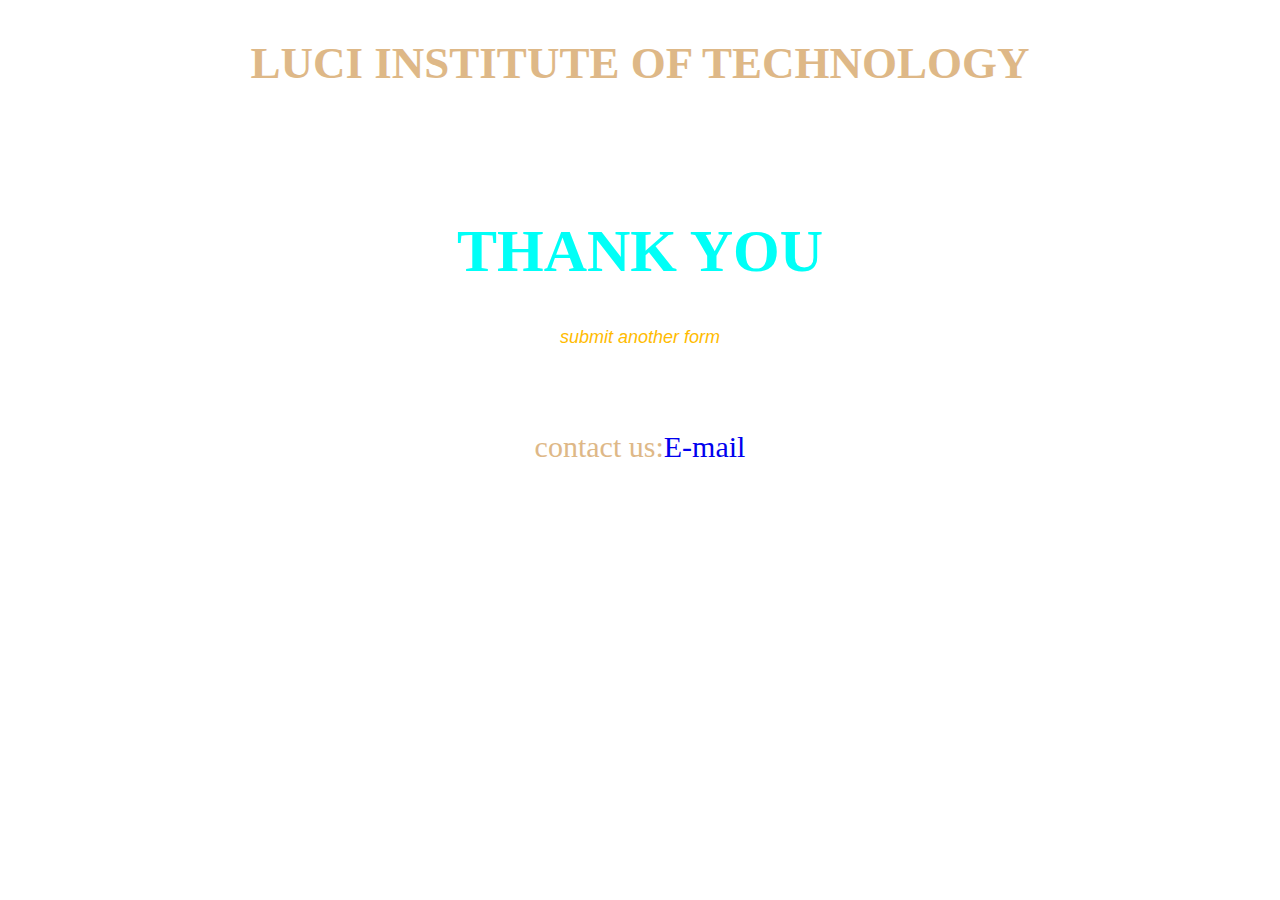
==== submit.html @ 10c54851 "Update submit.html" ====
<!DOCTYPE html>
<html>
    <head>
        <meta charset="UTF-8">
        <meta name="viewport" content="width=device-width, initial-scale=1.0">
        <link rel="icon" href="img.png">
        <title>submission</title>
        <style>
            body {
                background-image: url("img2.jpg");
                background-size: cover;
                background-attachment: fixed;
                text-align: center;
                color: burlywood;
                font-size: 30px;
            }
            h1 {
                margin-top: 120px;
                font-size: 60px;
                color: rgb(0, 255, 247);
            }
            a {
                text-decoration: none;
            }
            a:hover{
                color: white;

            }
            .blink {
                animation: blinker 1.5s linear infinite;
                color: rgb(255, 187, 0);
                font-family: sans-serif;
                font-size: large;
            }
            @keyframes blinker {
                60% {
                    opacity: 0;
                }
            }
        </style>
    </head>
    <body>
        <center>
            <h2 class="head">
                <sub><img src="img.png" alt="" width="50px"></sub>LUCI INSTITUTE OF TECHNOLOGY</h2>
        </center>
        <center>
            <h1>THANK YOU</h1>
        </center>
        <a href="register.html">
            <em>
                <p class="blink">submit another form</p>
            </em>
        </a>
        <br>
        <div>
            <p>contact us:<a
                href="mailto:moganatisujith01@gmail.com?subject=Your%20Subject&body=Hello%20there,%0A%0A">E-mail</a>
            </p>
        </div>
    </body>
</html>
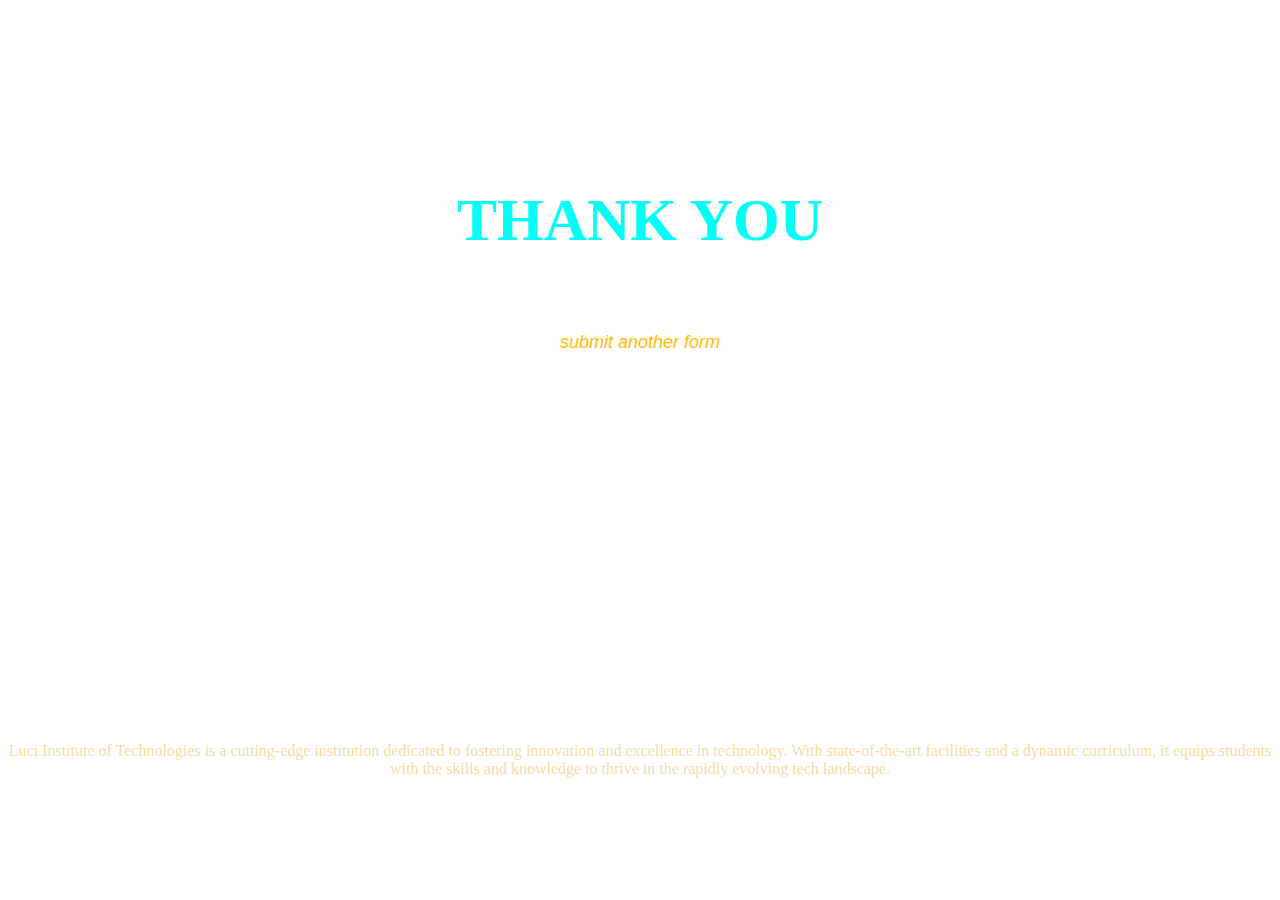
==== commit b57555b8: "Update submit.html" ====
--- a/submit.html
+++ b/submit.html
@@ -5,7 +5,13 @@
         <meta name="viewport" content="width=device-width, initial-scale=1.0">
         <link rel="icon" href="img.png">
         <title>submission</title>
+        <script src="https://kit.fontawesome.com/f08ad66076.js" crossorigin="anonymous"></script>
         <style>
+            * {
+                margin: 0;
+                padding: 0;
+                box-sizing: border-box;
+            }
             body {
                 background-image: url("img2.jpg");
                 background-size: cover;
@@ -14,49 +20,104 @@
                 color: burlywood;
                 font-size: 30px;
             }
-            h1 {
+            h2 {
                 margin-top: 120px;
                 font-size: 60px;
                 color: rgb(0, 255, 247);
             }
+            .about {
+                font-size: 16px;
+            }
+            .one,
+            .two {
+                padding-top: 0;
+                padding-right: 25px;
+            }
+            .head {
+                padding-top: 20px;
+                color: rgb(251, 216, 163);
+                font-size: 30px;
+                cursor: pointer;
+            }
+            .head:hover {
+                color: rgb(255, 255, 255);
+            }
+            .bottom-text {
+                font-size: 25px;
+                position: fixed;
+                bottom: 0;
+                left: 0;
+                width: 100%;
+                color: rgb(251, 216, 163);
+                text-align: center;
+                padding-bottom: 20px;
+            }
+            h3 {
+                color: white;
+                font-size: 16px;
+            }
             a {
                 text-decoration: none;
             }
-            a:hover{
+            a:hover {
                 color: white;
-
             }
             .blink {
-                animation: blinker 1.5s linear infinite;
+                padding-top: 6%;
+                animation: blinker 2s linear infinite;
                 color: rgb(255, 187, 0);
                 font-family: sans-serif;
                 font-size: large;
             }
             @keyframes blinker {
                 60% {
-                    opacity: 0;
+                    opacity: 0.3;
                 }
+            }
+            .blink:hover {
+                color: white;
             }
         </style>
     </head>
     <body>
         <center>
-            <h2 class="head">
-                <sub><img src="img.png" alt="" width="50px"></sub>LUCI INSTITUTE OF TECHNOLOGY</h2>
+            <a href="index.html" target="_blank">
+                <h1 class="head">
+                    <sub>
+                        <sub><img src="img.png" alt="" width="50px"></sub>
+                    </sub>LUCI INSTITUTE OF TECHNOLOGY</h1>
+            </a>
         </center>
         <center>
-            <h1>THANK YOU</h1>
+            <h2>THANK YOU</h2>
         </center>
         <a href="register.html">
             <em>
                 <p class="blink">submit another form</p>
             </em>
         </a>
-        <br>
-        <div>
-            <p>contact us:<a
-                href="mailto:moganatisujith01@gmail.com?subject=Your%20Subject&body=Hello%20there,%0A%0A">E-mail</a>
-            </p>
-        </div>
+
+        <footer class="bottom-text">
+            <h3>About us:</h3><br>
+            <p class="about">Luci Institute of Technologies is a cutting-edge institution
+                dedicated to fostering innovation and excellence in technology. With
+                state-of-the-art facilities and a dynamic curriculum, it equips students with
+                the skills and knowledge to thrive in the rapidly evolving tech landscape.</p><br>
+            <div class="contact">
+                <h3 class="about">contact us:
+                </h3><br>
+                <a
+                    class="one"
+                    href="mailto:moganatisujith01@gmail.com?subject=Your%20Subject&body=Hello%20there,%0A%0A">
+                    <i class="fa-regular fa-envelope fa-beat-fade fa-xs" style="color: #ffaf41;"></i>
+                </a>
+                <a class="two" href="tel:+919010646264" title="Call Us">
+                    <i class="fa-solid fa-phone-volume fa-beat-fade fa-xs" style="color: #ffaf41;"></i>
+                </a>
+                <a class="three" href="https://www.linkedin.com/in/moganati-sujith-482778290/">
+                    <i class="fa-brands fa-linkedin fa-beat-fade fa-xs" style="color: #ffaf41;"></i>
+                </a>
+            </div>
+        </footer>
     </body>
 </html>
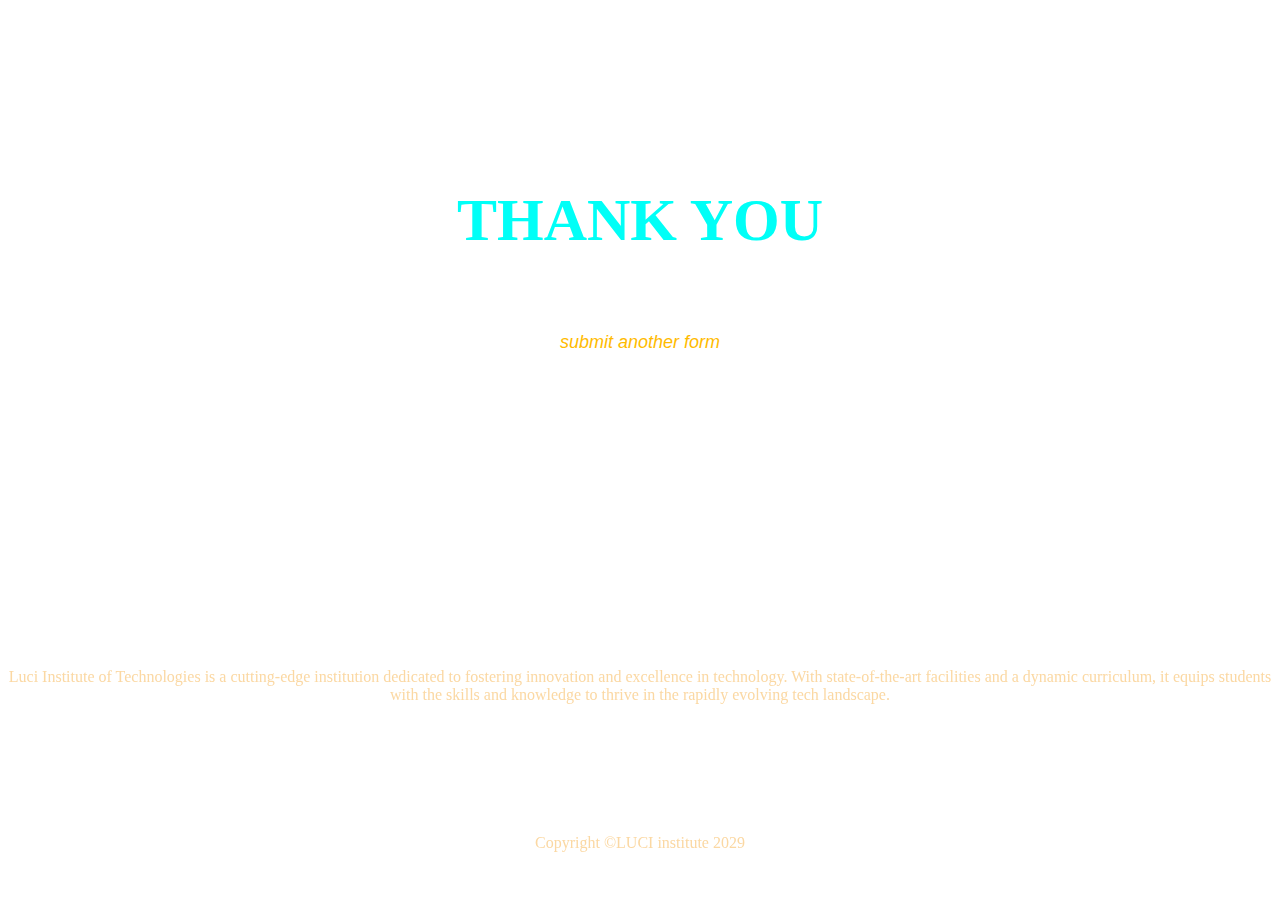
==== commit a47a62cd: "Update submit.html" ====
--- a/submit.html
+++ b/submit.html
@@ -77,6 +77,9 @@
             .blink:hover {
                 color: white;
             }
+            center {
+                font-size: 16px;
+            }
         </style>
     </head>
     <body>
@@ -117,7 +120,10 @@
                 <a class="three" href="https://www.linkedin.com/in/moganati-sujith-482778290/">
                     <i class="fa-brands fa-linkedin fa-beat-fade fa-xs" style="color: #ffaf41;"></i>
                 </a>
-            </div>
+            </div><br>
+            <center>
+                <p>Copyright &copy;LUCI institute 2029</p>
+            </center><br>
         </footer>
     </body>
 </html>
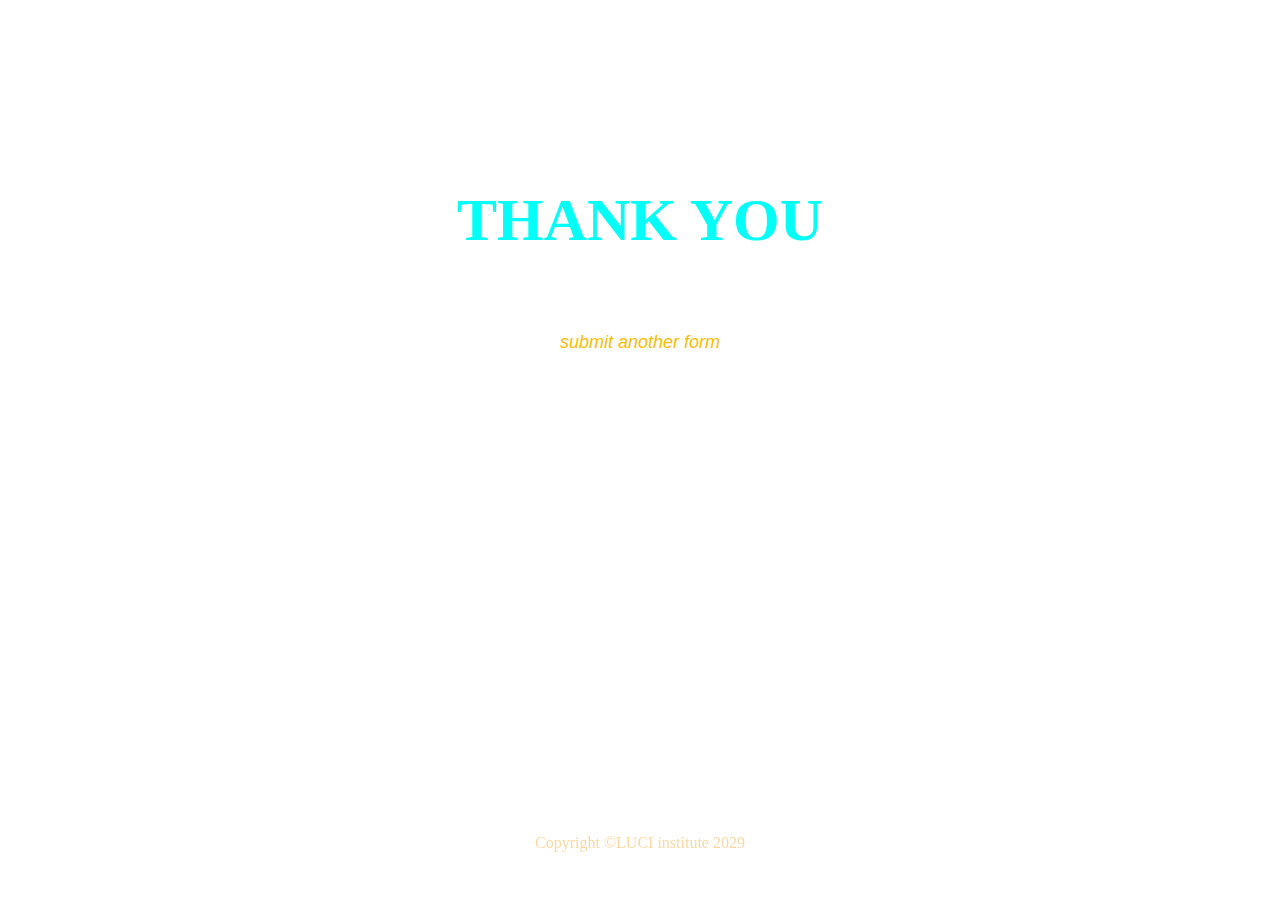
==== commit e5e598ee: "Update submit.html" ====
--- a/submit.html
+++ b/submit.html
@@ -101,11 +101,6 @@
         </a>
 
         <footer class="bottom-text">
-            <h3>About us:</h3><br>
-            <p class="about">Luci Institute of Technologies is a cutting-edge institution
-                dedicated to fostering innovation and excellence in technology. With
-                state-of-the-art facilities and a dynamic curriculum, it equips students with
-                the skills and knowledge to thrive in the rapidly evolving tech landscape.</p><br>
             <div class="contact">
                 <h3 class="about">contact us:
                 </h3><br>
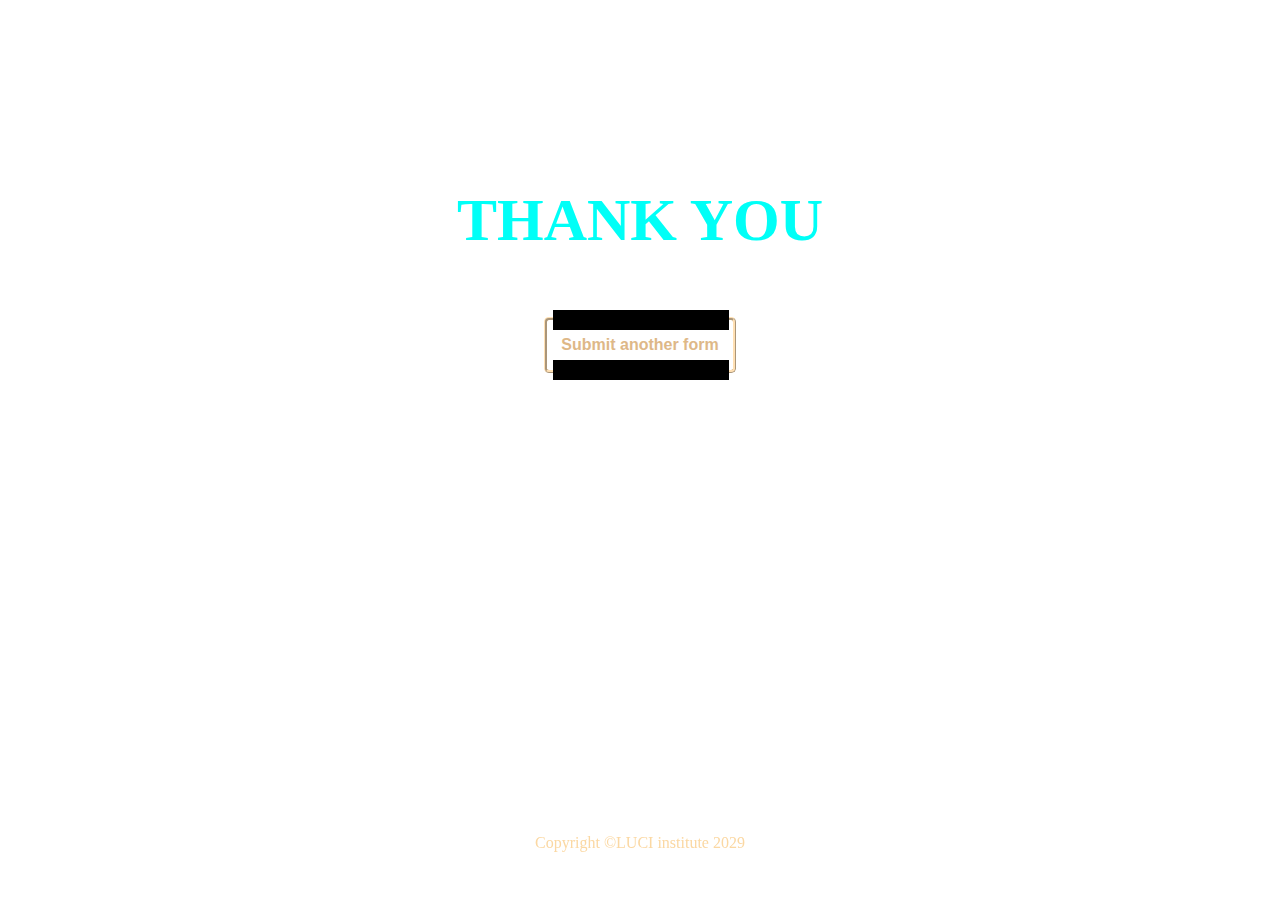
==== commit 69506df9: "Update submit.html" ====
--- a/submit.html
+++ b/submit.html
@@ -62,20 +62,53 @@
             a:hover {
                 color: white;
             }
-            .blink {
-                padding-top: 6%;
-                animation: blinker 2s linear infinite;
-                color: rgb(255, 187, 0);
-                font-family: sans-serif;
-                font-size: large;
+            button {
+                margin: 28px;
+                width: 12em;
+                position: relative;
+                height: 3.5em;
+                border: 3px ridge rgb(255, 224, 180);
+                outline: none;
+                background-color: transparent;
+                color: burlywood;
+                transition: 1s;
+                border-radius: 0.3em;
+                font-size: 16px;
+                font-weight: bold;
+                cursor: pointer;
             }
-            @keyframes blinker {
-                60% {
-                    opacity: 0.3;
-                }
+            button:hover {
+                color: white;
             }
-            .blink:hover {
-                color: white;
+            button::after {
+                content: "";
+                position: absolute;
+                top: -10px;
+                left: 3%;
+                width: 95%;
+                height: 40%;
+                background-color: #000000;
+                transition: 0.5s;
+                transform-origin: center;
+            }
+
+            button::before {
+                content: "";
+                transform-origin: center;
+                position: absolute;
+                top: 80%;
+                left: 3%;
+                width: 95%;
+                height: 40%;
+                background-color: #000000;
+                transition: 0.5s;
+            }
+            button:hover::after,
+            button:hover::before {
+                transform: scale(0);
+            }
+            button:hover {
+                box-shadow: inset 0 0 25px rgb(255,175,65);
             }
             center {
                 font-size: 16px;
@@ -94,10 +127,9 @@
         <center>
             <h2>THANK YOU</h2>
         </center>
+        <br>
         <a href="register.html">
-            <em>
-                <p class="blink">submit another form</p>
-            </em>
+            <button>Submit another form</button>
         </a>
 
         <footer class="bottom-text">
@@ -107,13 +139,13 @@
                 <a
                     class="one"
                     href="mailto:moganatisujith01@gmail.com?subject=Your%20Subject&body=Hello%20there,%0A%0A">
-                    <i class="fa-regular fa-envelope fa-beat-fade fa-xs" style="color: #ffaf41;"></i>
+                    <i class="fa-regular fa-envelope fa-beat-fade" style="color: #deb887;"></i>
                 </a>
                 <a class="two" href="tel:+919010646264" title="Call Us">
-                    <i class="fa-solid fa-phone-volume fa-beat-fade fa-xs" style="color: #ffaf41;"></i>
+                    <i class="fa-solid fa-phone-volume fa-beat-fade fa-xs" style="color: #deb887;"></i>
                 </a>
                 <a class="three" href="https://www.linkedin.com/in/moganati-sujith-482778290/">
-                    <i class="fa-brands fa-linkedin fa-beat-fade fa-xs" style="color: #ffaf41;"></i>
+                    <i class="fa-brands fa-linkedin fa-beat-fade fa-xs" style="color: #deb887;"></i>
                 </a>
             </div><br>
             <center>
